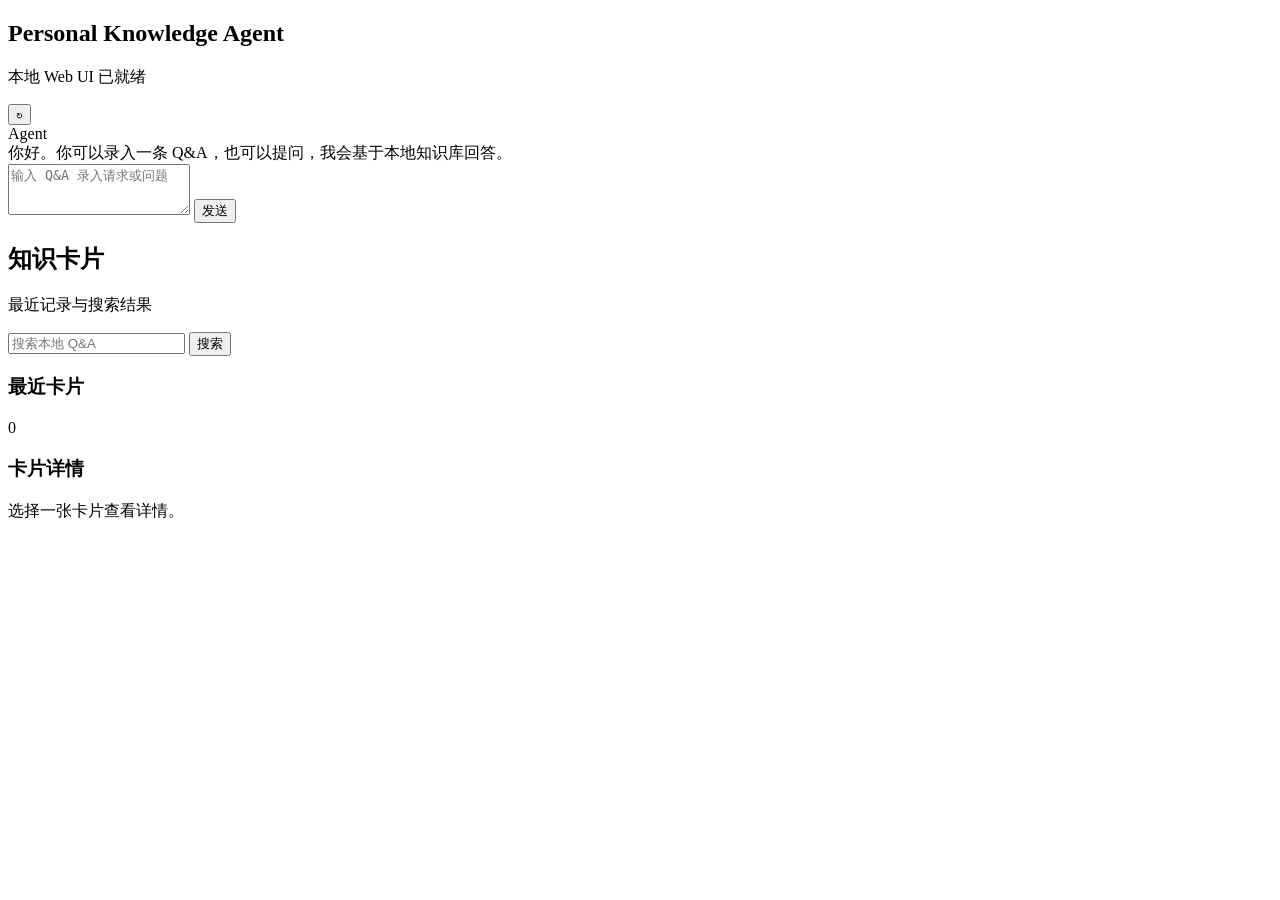
==== src/personal_knowledge_agent/web/static/index.html @ f2dd7c1c "feat: add local web chat runtime" ====
<!doctype html>
<html lang="zh-CN">
  <head>
    <meta charset="utf-8" />
    <meta name="viewport" content="width=device-width, initial-scale=1" />
    <title>Personal Knowledge Agent</title>
    <link rel="stylesheet" href="/static/styles.css" />
  </head>
  <body>
    <main class="app-shell">
      <section class="chat-pane" aria-label="聊天">
        <header class="pane-header">
          <div>
            <h1>Personal Knowledge Agent</h1>
            <p id="statusText">本地 Web UI 已就绪</p>
          </div>
          <button id="refreshCardsButton" class="icon-button" type="button" title="刷新卡片" aria-label="刷新卡片">
            ↻
          </button>
        </header>

        <div id="messages" class="messages" aria-live="polite">
          <article class="message agent-message">
            <div class="message-role">Agent</div>
            <div class="message-body">你好。你可以录入一条 Q&A，也可以提问，我会基于本地知识库回答。</div>
          </article>
        </div>

        <form id="chatForm" class="composer">
          <textarea
            id="messageInput"
            name="message"
            rows="3"
            placeholder="输入 Q&A 录入请求或问题"
            autocomplete="off"
          ></textarea>
          <button id="sendButton" type="submit">发送</button>
        </form>
      </section>

      <aside class="cards-pane" aria-label="知识卡片">
        <header class="cards-header">
          <div>
            <h2>知识卡片</h2>
            <p>最近记录与搜索结果</p>
          </div>
        </header>

        <form id="searchForm" class="search-form">
          <input id="searchInput" name="q" type="search" placeholder="搜索本地 Q&A" />
          <button type="submit">搜索</button>
        </form>

        <section class="card-list-section">
          <div class="section-title">
            <h3 id="cardsTitle">最近卡片</h3>
            <span id="cardsCount">0</span>
          </div>
          <div id="cardsList" class="cards-list"></div>
        </section>

        <section class="card-detail-section">
          <div class="section-title">
            <h3>卡片详情</h3>
          </div>
          <div id="cardDetail" class="card-detail empty-state">选择一张卡片查看详情。</div>
        </section>
      </aside>
    </main>

    <script src="/static/app.js" defer></script>
  </body>
</html>
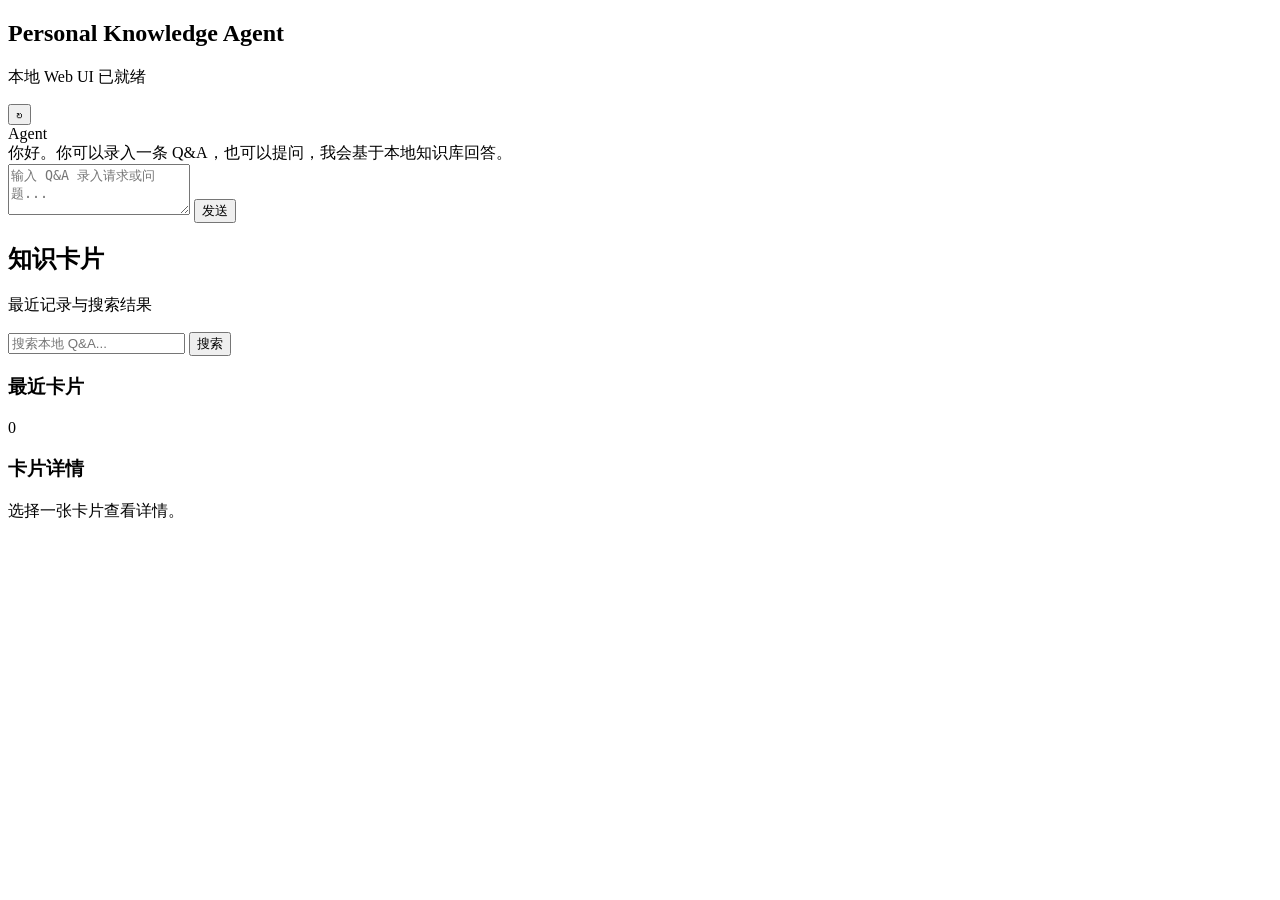
==== commit 974def5c: "Improve web UI and source time display" ====
--- a/src/personal_knowledge_agent/web/static/index.html
+++ b/src/personal_knowledge_agent/web/static/index.html
@@ -4,7 +4,7 @@
     <meta charset="utf-8" />
     <meta name="viewport" content="width=device-width, initial-scale=1" />
     <title>Personal Knowledge Agent</title>
-    <link rel="stylesheet" href="/static/styles.css" />
+    <link rel="stylesheet" href="/static/styles.css?v=stream-ui-4" />
   </head>
   <body>
     <main class="app-shell">
@@ -31,7 +31,7 @@
             id="messageInput"
             name="message"
             rows="3"
-            placeholder="输入 Q&A 录入请求或问题"
+            placeholder="输入 Q&A 录入请求或问题..."
             autocomplete="off"
           ></textarea>
           <button id="sendButton" type="submit">发送</button>
@@ -47,7 +47,7 @@
         </header>
 
         <form id="searchForm" class="search-form">
-          <input id="searchInput" name="q" type="search" placeholder="搜索本地 Q&A" />
+          <input id="searchInput" name="q" type="search" placeholder="搜索本地 Q&A..." />
           <button type="submit">搜索</button>
         </form>
 
@@ -68,6 +68,6 @@
       </aside>
     </main>
 
-    <script src="/static/app.js" defer></script>
+    <script src="/static/app.js?v=stream-ui-4" defer></script>
   </body>
 </html>
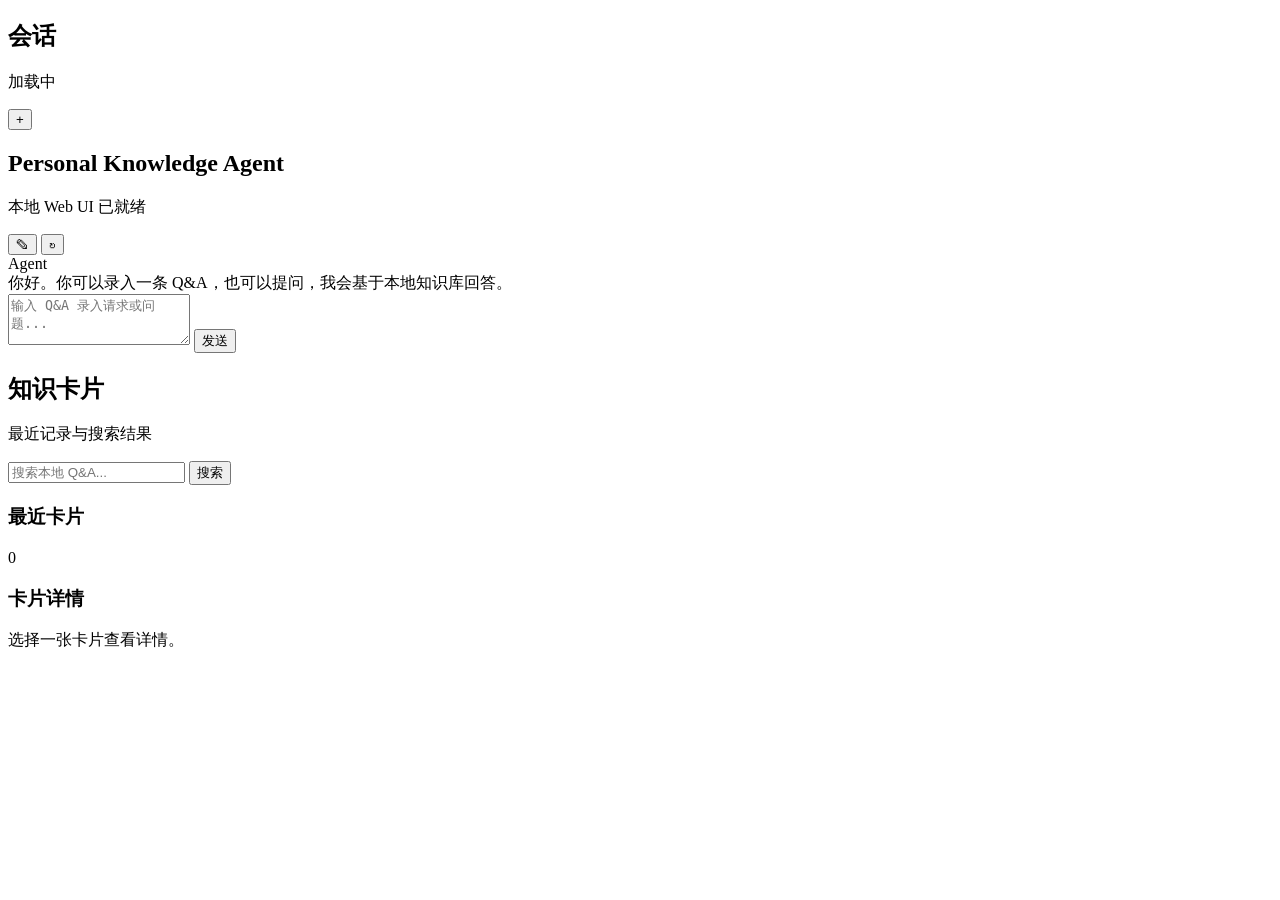
==== commit b1bfa59d: "feat: add web multi-session chat" ====
--- a/src/personal_knowledge_agent/web/static/index.html
+++ b/src/personal_knowledge_agent/web/static/index.html
@@ -4,16 +4,32 @@
     <meta charset="utf-8" />
     <meta name="viewport" content="width=device-width, initial-scale=1" />
     <title>Personal Knowledge Agent</title>
-    <link rel="stylesheet" href="/static/styles.css?v=stream-ui-4" />
+    <link rel="stylesheet" href="/static/styles.css?v=multi-session-1" />
   </head>
   <body>
     <main class="app-shell">
+      <aside class="sessions-pane" aria-label="会话">
+        <header class="sessions-header">
+          <div>
+            <h2>会话</h2>
+            <p id="sessionStatus">加载中</p>
+          </div>
+          <button id="newSessionButton" class="icon-button" type="button" title="新建会话" aria-label="新建会话">
+            +
+          </button>
+        </header>
+        <div id="sessionsList" class="sessions-list"></div>
+      </aside>
+
       <section class="chat-pane" aria-label="聊天">
         <header class="pane-header">
           <div>
-            <h1>Personal Knowledge Agent</h1>
+            <h1 id="activeSessionTitle">Personal Knowledge Agent</h1>
             <p id="statusText">本地 Web UI 已就绪</p>
           </div>
+          <button id="renameSessionButton" class="icon-button" type="button" title="重命名会话" aria-label="重命名会话">
+            ✎
+          </button>
           <button id="refreshCardsButton" class="icon-button" type="button" title="刷新卡片" aria-label="刷新卡片">
             ↻
           </button>
@@ -68,6 +84,6 @@
       </aside>
     </main>
 
-    <script src="/static/app.js?v=stream-ui-4" defer></script>
+    <script src="/static/app.js?v=multi-session-1" defer></script>
   </body>
 </html>
